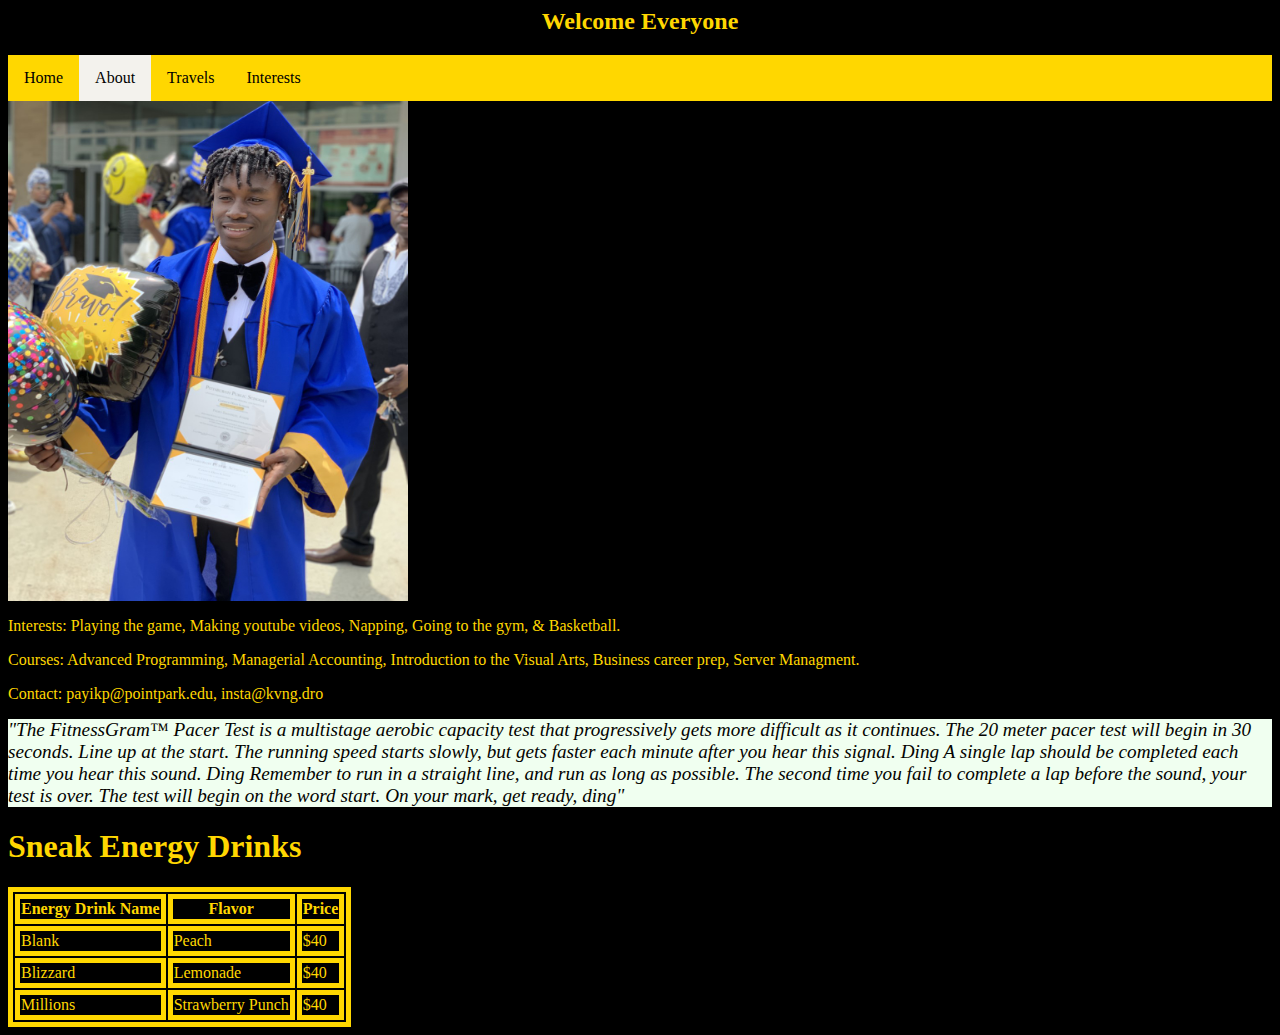
==== about.html @ 1a65d2af "Changed the nav so it's actually working for multiple pages" ====
<html>
    <title>MyFirstWebsite</title>
    <head>
        <style>
            ul {
              list-style-type: none;
              margin: 0;
              padding: 0;
              overflow: hidden;
              background-color: gold;
            }
            
            li {
              float: left;
            }

            h1 {
                color:gold;
            }

            h2 {
                text-align: center;
            }

            p1 {
                font-style: italic;
               color: rgb(3, 3, 0);
               font-size: larger;
            }
            
            li a {
              display: block;
              color: rgb(0, 0, 0);
              text-align: center;
              padding: 14px 16px;
              text-decoration: none;
            }
            
            li a:hover {
              background-color: #111;
            }

            .active {
                background-color: rgb(243, 242, 237);
            }
            
            table, th, td {
                color:gold;
                border: 5px solid gold;
            }
        </style>
            </style>
    <body style="background-color:rgb(0, 0, 0);">
    <div style="color: gold;">
        <h2>Welcome Everyone</h2>
    </div>
    <ul>
        <li><a href="home.html">Home</a></li>
        <li><a class="active" href="about.html">About</a></li>
        <li><a href="travels.html">Travels</a></li>
        <li><a href="interests.html">Interests</a></li>
    </ul>
        <img src="Pedro2k19.jpg" alt="Me" width="400" height="500">
    <div style="color: gold;">
        <p>Interests: Playing the game, Making youtube videos, Napping, Going to the gym, & Basketball.</p>
        <p>Courses: Advanced Programming, Managerial Accounting, Introduction to the Visual Arts, Business career prep, Server Managment.</p>
        <p>Contact: payikp@pointpark.edu, insta@kvng.dro</p>
    </div>
    <div style="background-color: honeydew;">
    <p1>"The FitnessGram™ Pacer Test is a multistage aerobic capacity test that progressively gets more difficult as it continues. The 20 meter pacer test will begin in 30 seconds. Line up at the start. The running speed starts slowly, but gets faster each minute after you hear this signal. Ding  A single lap should be completed each time you hear this sound. Ding  Remember to run in a straight line, and run as long as possible. The second time you fail to complete a lap before the sound, your test is over. The test will begin on the word start. On your mark, get ready, ding"</p1>
    </div>

    <h1>Sneak Energy Drinks</h1>

    <table>
        <tr>
          <th>Energy Drink Name</th>
          <th>Flavor</th>
          <th>Price</th>
        </tr>
        <tr>
          <td>Blank</td>
          <td>Peach</td>
          <td>$40</td>
        </tr>
        <tr>
          <td>Blizzard</td>
          <td>Lemonade</td>
          <td>$40</td>
        </tr>
        <tr>
          <td>Millions</td>
          <td>Strawberry Punch</td>
          <td>$40</td>
        </tr>
      </table>
    </body>
    </head>
</html>
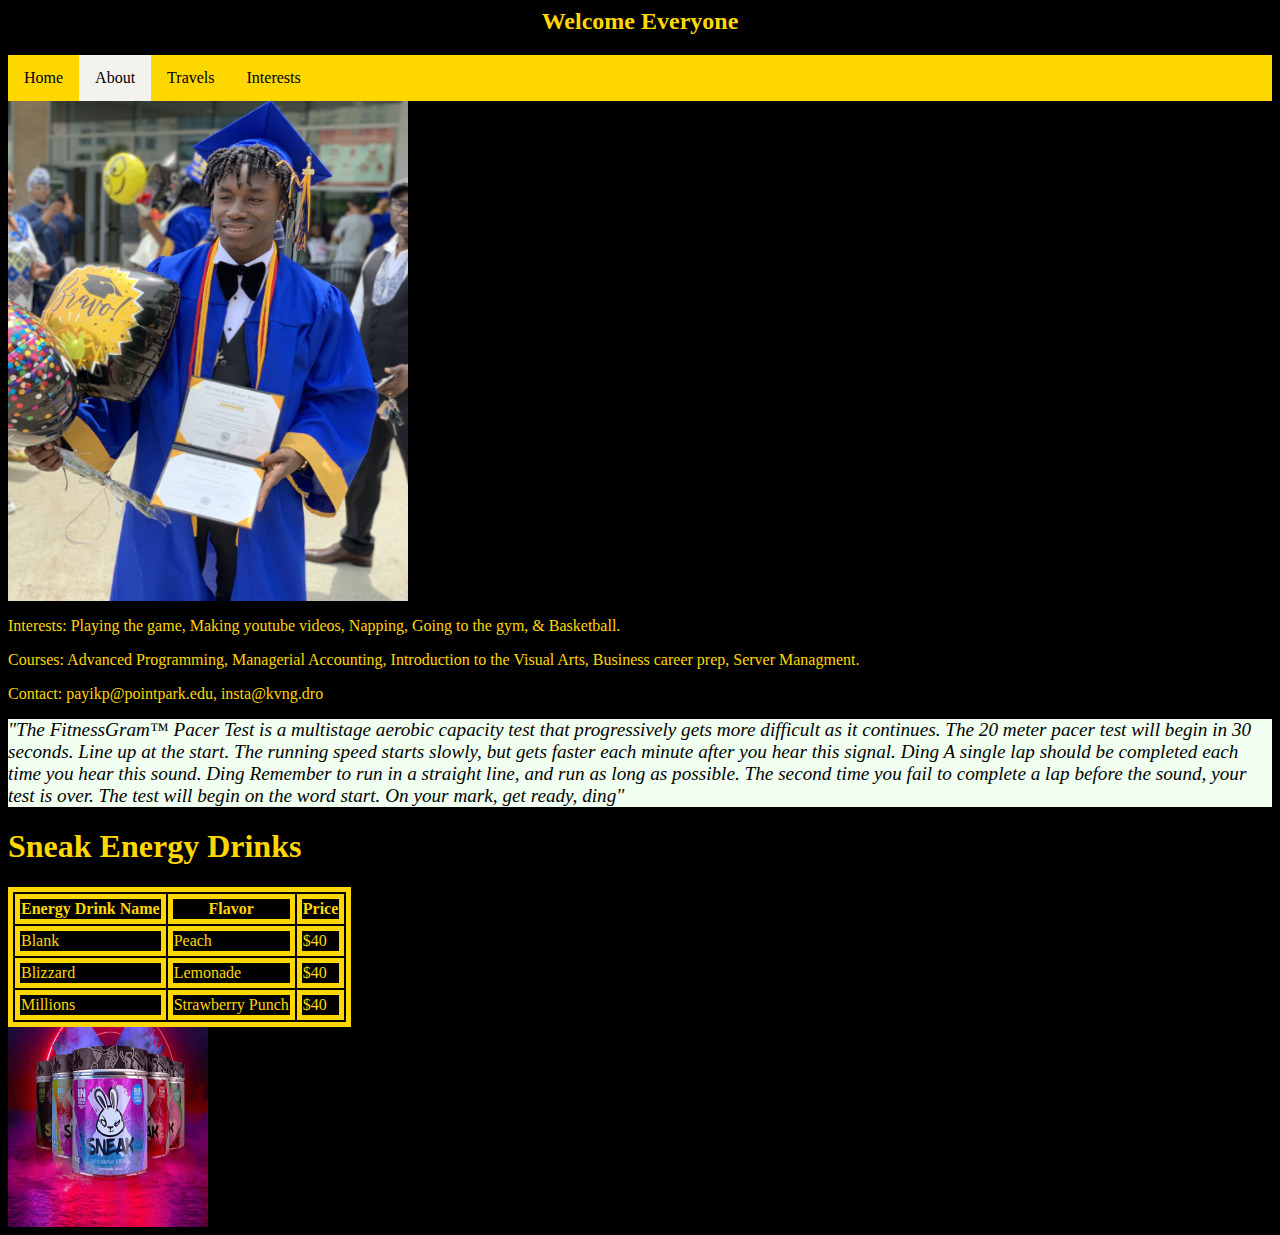
==== commit d5964f73: "Added the new nav into the interest page and added an image to my about page" ====
--- a/about.html
+++ b/about.html
@@ -94,6 +94,8 @@
           <td>$40</td>
         </tr>
       </table>
+
+      <img src="sneak_nrg.png" alt="sneak" width="200" height="200">
     </body>
     </head>
 </html>